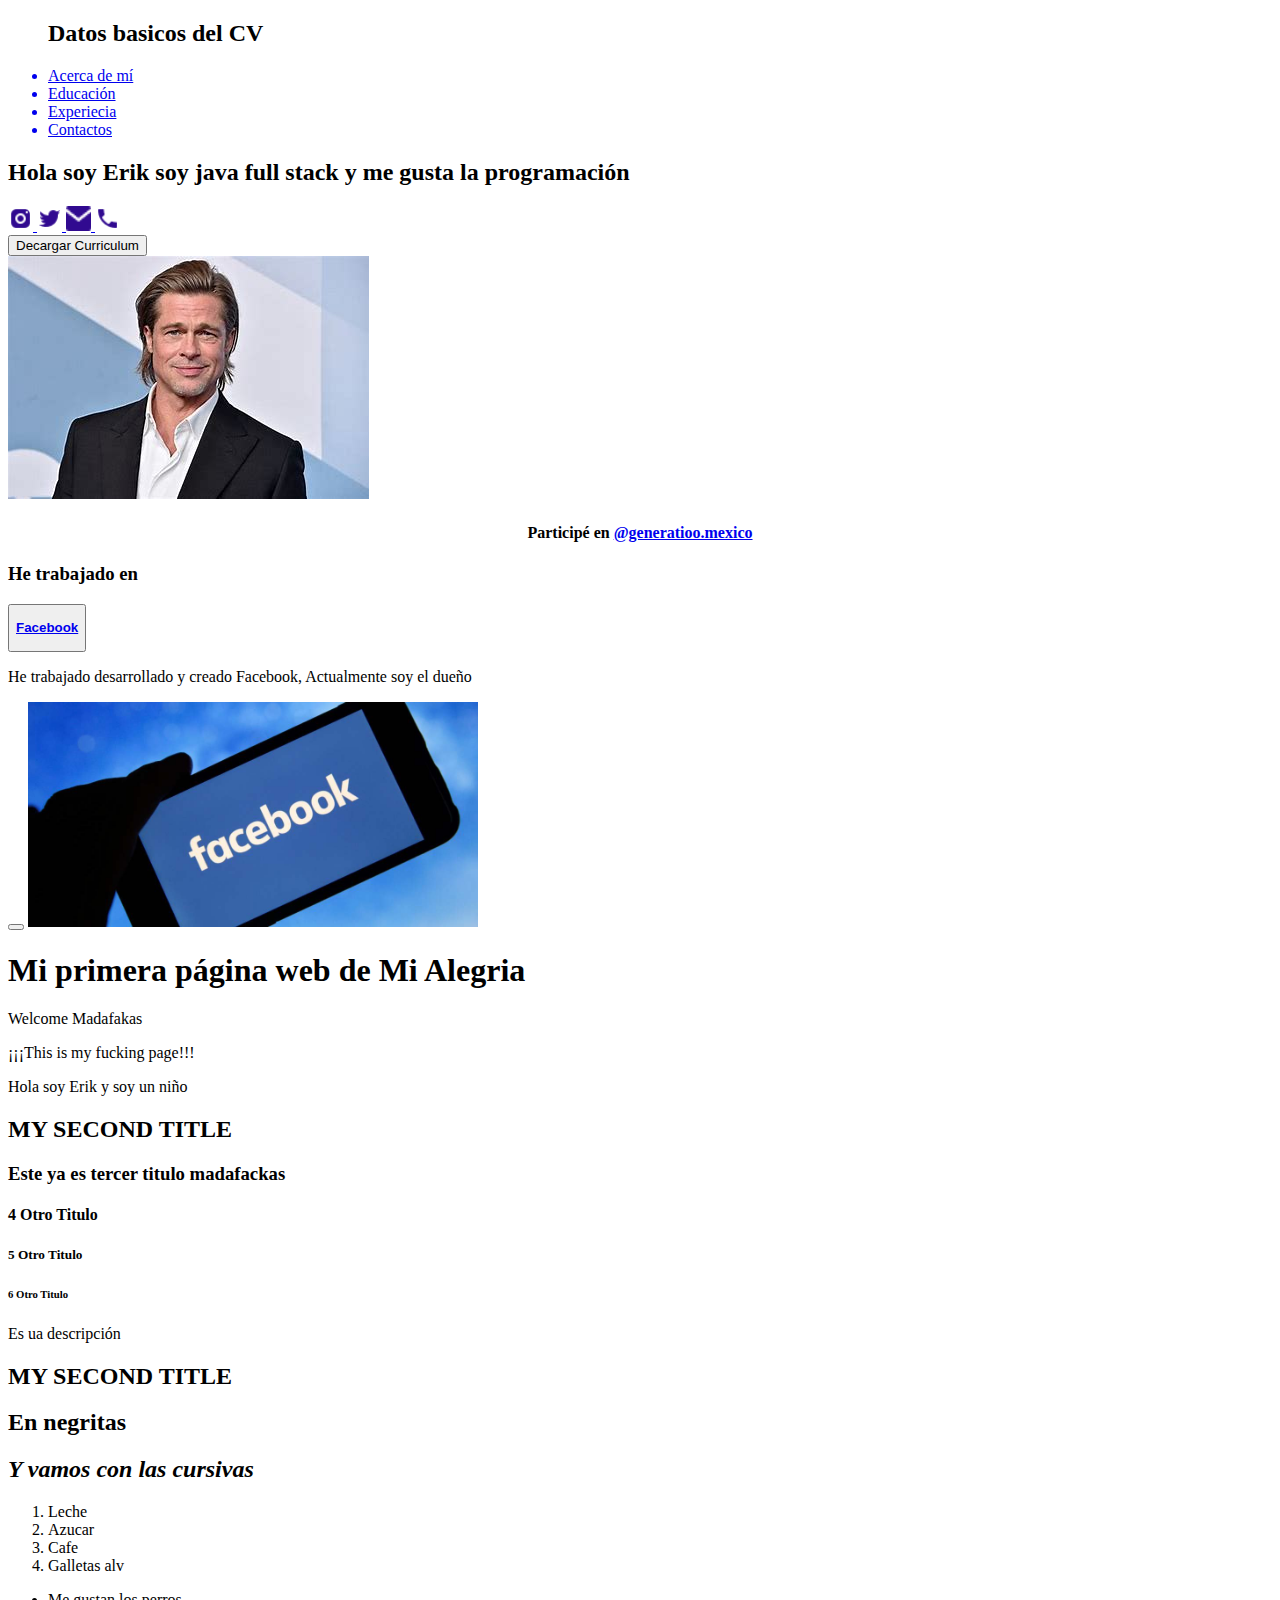
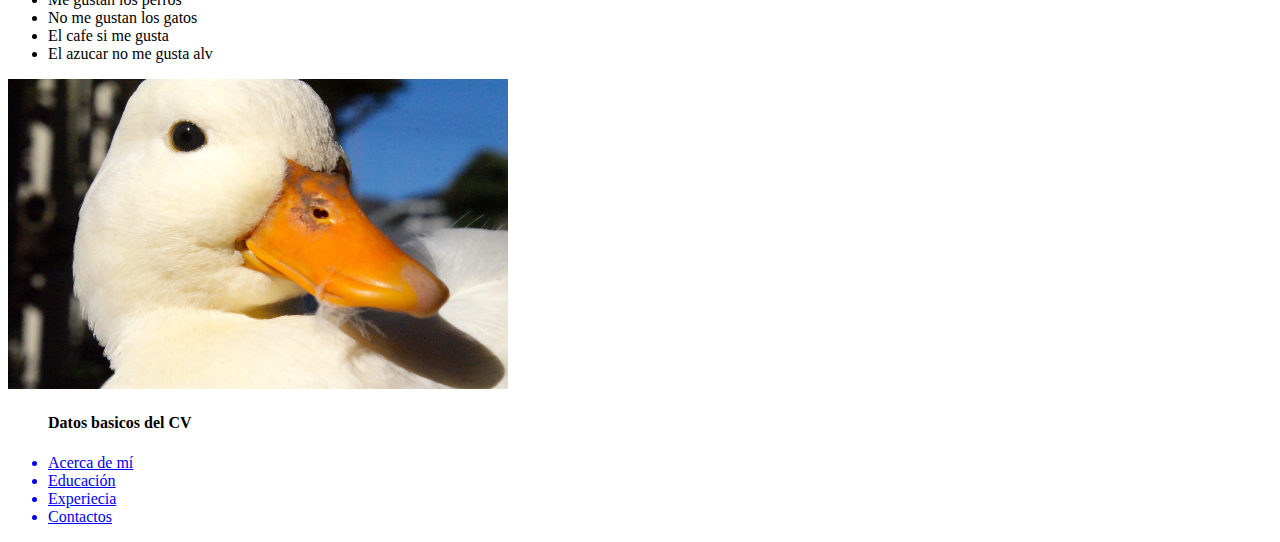
==== index.html @ 37ed6913 "Mi primer pagina web y mi CV" ====
<!DOCTYPE html>
<html>
    <head> 
        <meta charset="UTF-8">
        <title>Generation 06</title>
    </head>
    <body>
        <nav>

            <ul>
                <h2>Datos basicos del CV</h2>
                <a href="acercademi.html">
                    <li>Acerca de mí</li>
                </a>
                <a href="educacion.html">
                <li>Educación</li>
                </a>
                <a href="experiencia.html">
                    <li>Experiecia</li>
                </a>
                <a href="contactos.html">
                    <li>Contactos</li>
                </a>
            </ul>
        </nav>

        <section>
            <!--Nos ayuda a crear esta seccion: welcome example-->
                    <h2>Hola soy Erik <b>soy java full stack y me gusta la programación</b></h2>
                <a href="fd">
                    <img src="./icon-instagram.png" alt="Instagram" width="25" height="25">
                </a>
                <a href="df">
                    <img src="./icon-twitter_squared.png" alt="Twitter" width="25" height="25">
                </a>
                <a href="df">
                    <img src="./mail.png" alt="email" width="25" height="25">
                </a>
                <a href="dsd">
                    <img src="./icon-phone.png" alt="Phone" width="25" height="25">
                </a>
                 <br><button>Decargar Curriculum</button>
                <div>
                    <img src="./sisoy.jpg" alt="mi foto">
                </div>
            </div>
        </section>
        <section>
            <center>
            <h4>Participé en <a href="https://mexico.generation.org/#:~:text=Generation%20M%C3%A9xico%20es%20m%C3%A1s%20que%20una%20capacitaci%C3%B3n%20para,entrada%20con%20las%20habilidades%20t%C3%A9cnicas%20y%20mentalidades%20adecuadas.">@generatioo.mexico</a></h4>
            </center>
        </section>
        <section><!--Proyecto 1-->
            <div><!---->
                <h3>He trabajado en</h3>
                <button>                    
                    <strong>
                        <a href="https://facebook.com"><p>Facebook</p></a>                    
                    </strong>        
                </button>
                <p>He trabajado desarrollado y creado Facebook, Actualmente soy el dueño</p>
                <button></button>
                <img src="./Facebook.jpg" alt="Logo Facbook" width="450" height="225">
            </div>
            <div>

            </div>
        </section>
        <section>
            <h1> Mi primera página web de Mi Alegria</h1> 
            <p>Welcome Madafakas</p>
            <p>¡¡¡This is my fucking page!!!</p>
            <p>Hola soy Erik y soy un niño</p>
            <h2>MY SECOND TITLE</h2>
            <h3>Este ya es tercer titulo madafackas</h3>
            <h4>4 Otro Titulo</h4>
            <h5>5 Otro Titulo</h5>
            <h6>6 Otro Titulo</h6>
            <div>
                <p> Es ua descripción </p>
                <h2>MY SECOND TITLE</h2>
                <h2><strong>En negritas</strong></h2>
                <h2><i>Y vamos con las cursivas</i></h2>
                
            </div>    
            <ol>
                <!--Esta es una lista ordenada-->
                <li>Leche</li>
                <li>Azucar</li>
                <li>Cafe</li>
                <li>Galletas alv</li>
            </ol>   
            <ul>
                <!--Esta es una lista desordenada-->
                <li>Me gustan los perros</li>
                <li>No me gustan los gatos</li>
                <li>El cafe si me gusta</li>
                <li>El azucar no me gusta alv</li>
            </ul>
            <a href="https://www.caracteristicas.co/pato/">
                <img src="./patos.jpg" alt="imagen patos" width="500" height="310">
            </a>

            <ul>
                <h4>Datos basicos del CV</h4>
                <a href="acercademi.html">
                    <li>Acerca de mí</li>
                </a>
                <a href="educacion.html">
                <li>Educación</li>
                </a>
                <a href="experiencia.html">
                    <li>Experiecia</li>
                </a>
                <a href="contactos.html">
                    <li>Contactos</li>
                </a>
            </ul>
        </section>
    </body>
</html>
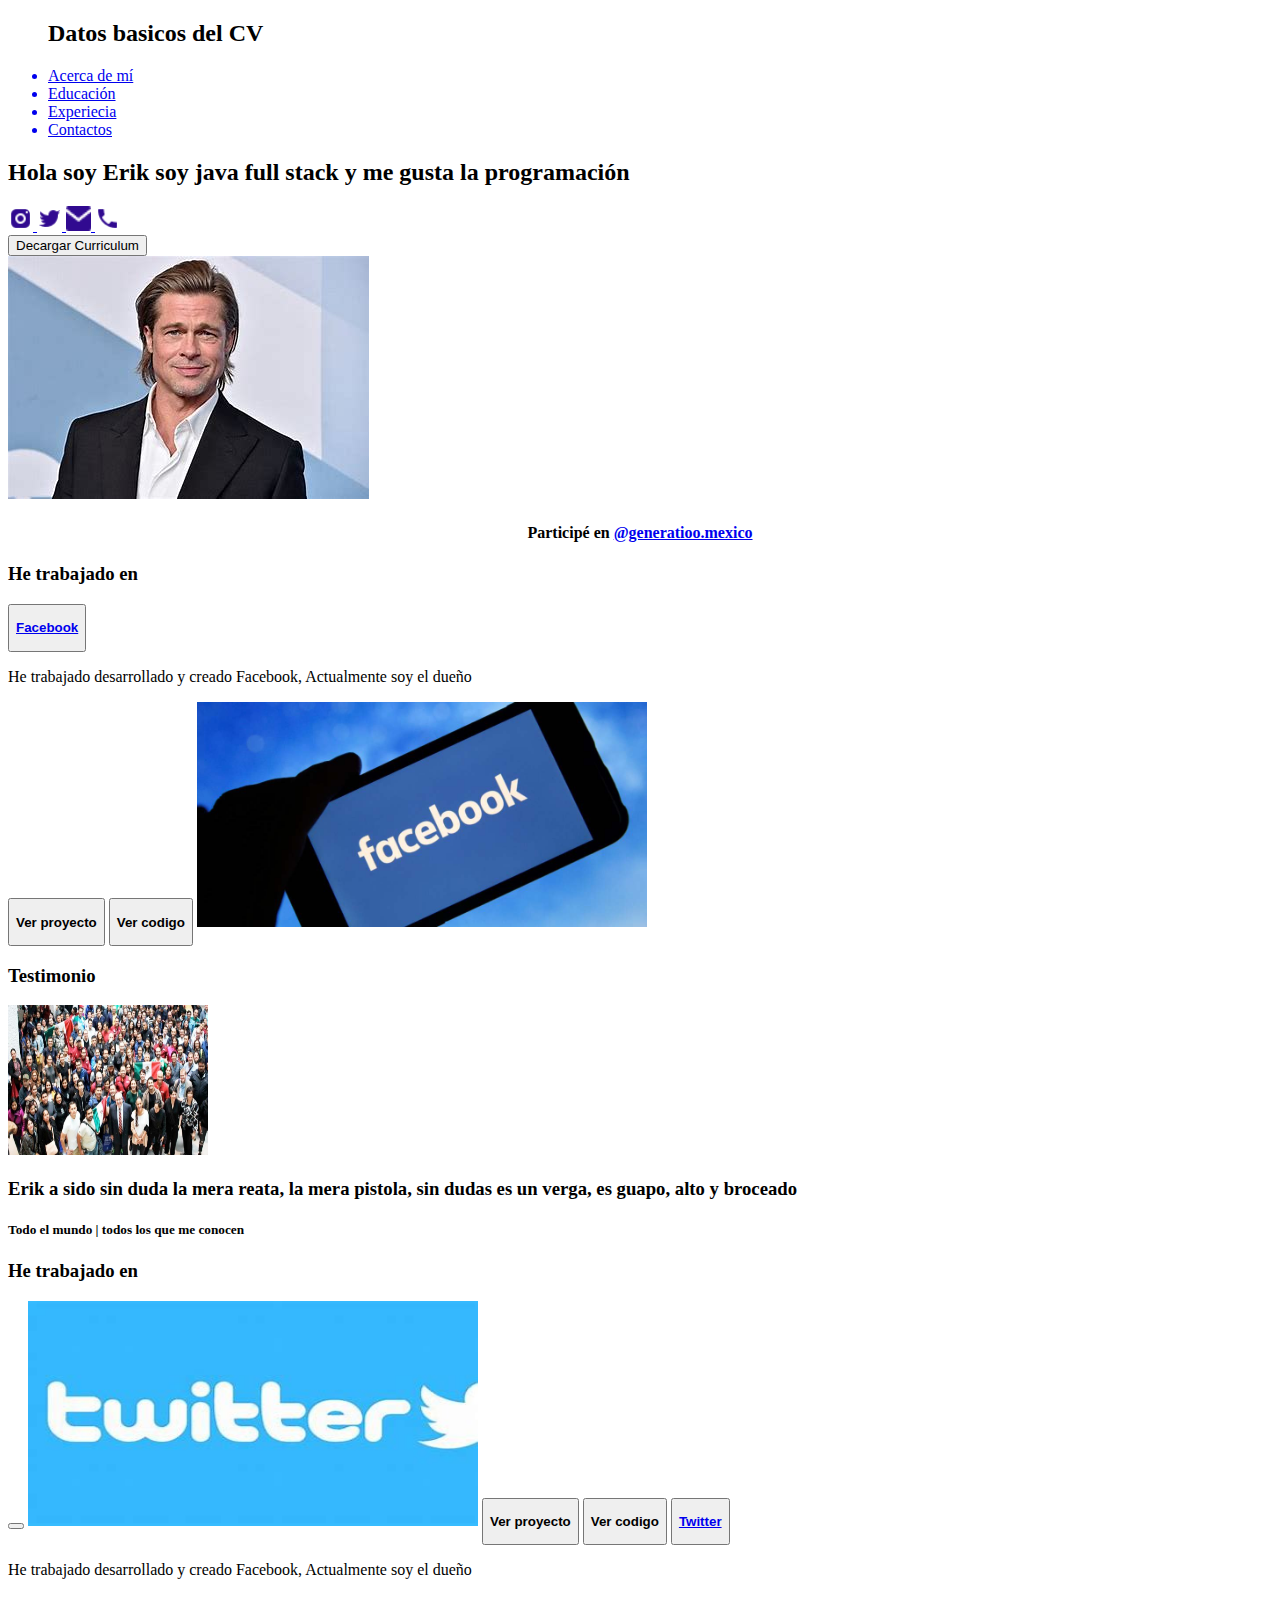
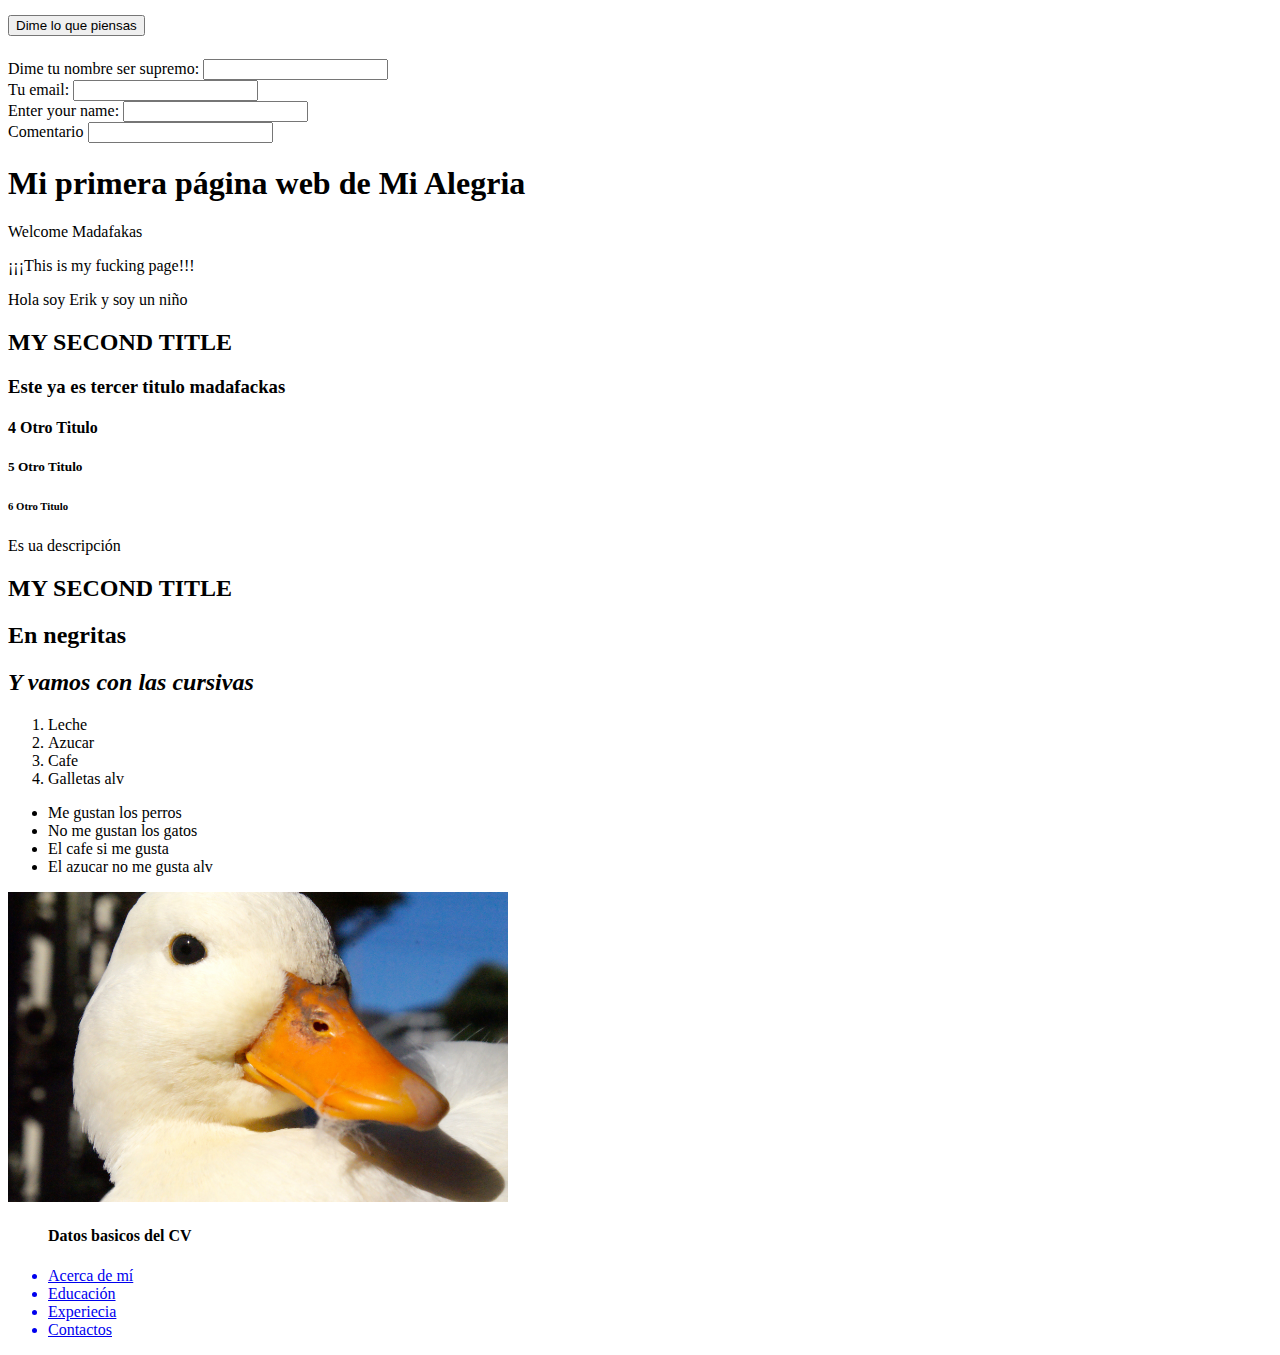
==== commit eff9ea6a: "añadimos forms" ====
--- a/index.html
+++ b/index.html
@@ -50,7 +50,7 @@
             <h4>Participé en <a href="https://mexico.generation.org/#:~:text=Generation%20M%C3%A9xico%20es%20m%C3%A1s%20que%20una%20capacitaci%C3%B3n%20para,entrada%20con%20las%20habilidades%20t%C3%A9cnicas%20y%20mentalidades%20adecuadas.">@generatioo.mexico</a></h4>
             </center>
         </section>
-        <section><!--Proyecto 1-->
+        <section><!--Proyecto 1 se divide en section-->
             <div><!---->
                 <h3>He trabajado en</h3>
                 <button>                    
@@ -59,12 +59,58 @@
                     </strong>        
                 </button>
                 <p>He trabajado desarrollado y creado Facebook, Actualmente soy el dueño</p>
-                <button></button>
+                <button><p><strong>Ver proyecto</strong></p></button>
+                <button><p><strong>Ver codigo</strong></p></button>
                 <img src="./Facebook.jpg" alt="Logo Facbook" width="450" height="225">
             </div>
-            <div>
-
+            <section>
+                <div>
+                    <h3>Testimonio</h3>
+                    <img src="./mundo.jpg" alt="TODO MUNDO" width="200" height="150">
+                    <h3>
+                        Erik a sido sin duda la mera reata, la mera pistola, sin dudas es un verga, es guapo, alto y broceado
+                    </h3>
+                    <h5>
+                        Todo el mundo  |  todos los que me conocen
+                    </h5>
+                </div>
+            </section>
+            <div> <!--Proyect 2 que va aparte y se divide en section-->
+                <h3>He trabajado en</h3>
+                <button></button>
+                <img src="./twitter.jpg" alt="Logo Twitter" width="450" height="225">
+                <button><p><strong>Ver proyecto</strong></p></button>
+                <button><p><strong>Ver codigo</strong></p></button>
+                <button>                    
+                    <strong>
+                        <a href="https://twitter.com"><p>Twitter</p></a>                    
+                    </strong>        
+                </button>
+                <p>He trabajado desarrollado y creado Facebook, Actualmente soy el dueño</p>
             </div>
+        </section>
+        <section>
+           
+            <h1><button>Dime lo que piensas</button></h1>
+           
+            <form action="#" method="POST">
+                <div class="form-example">
+                    <label for="name">Dime tu nombre ser supremo: </label>
+                    <input type="text" name="name" id="name" required>
+                </div>
+                <div class="form-example">
+                    <label for="email"> Tu email: </label>
+                    <input type="text" name="email" id="email" required>
+                </div>
+                <div class="form-example">
+                    <label for="explication">Enter your name: </label>
+                    <input type="explication" name="explication" id="explication" required>
+                  </div>
+                <div>
+                    <label for="coment">Comentario</label>
+                    <input type="coment">
+                </div> 
+            </form>
         </section>
         <section>
             <h1> Mi primera página web de Mi Alegria</h1> 
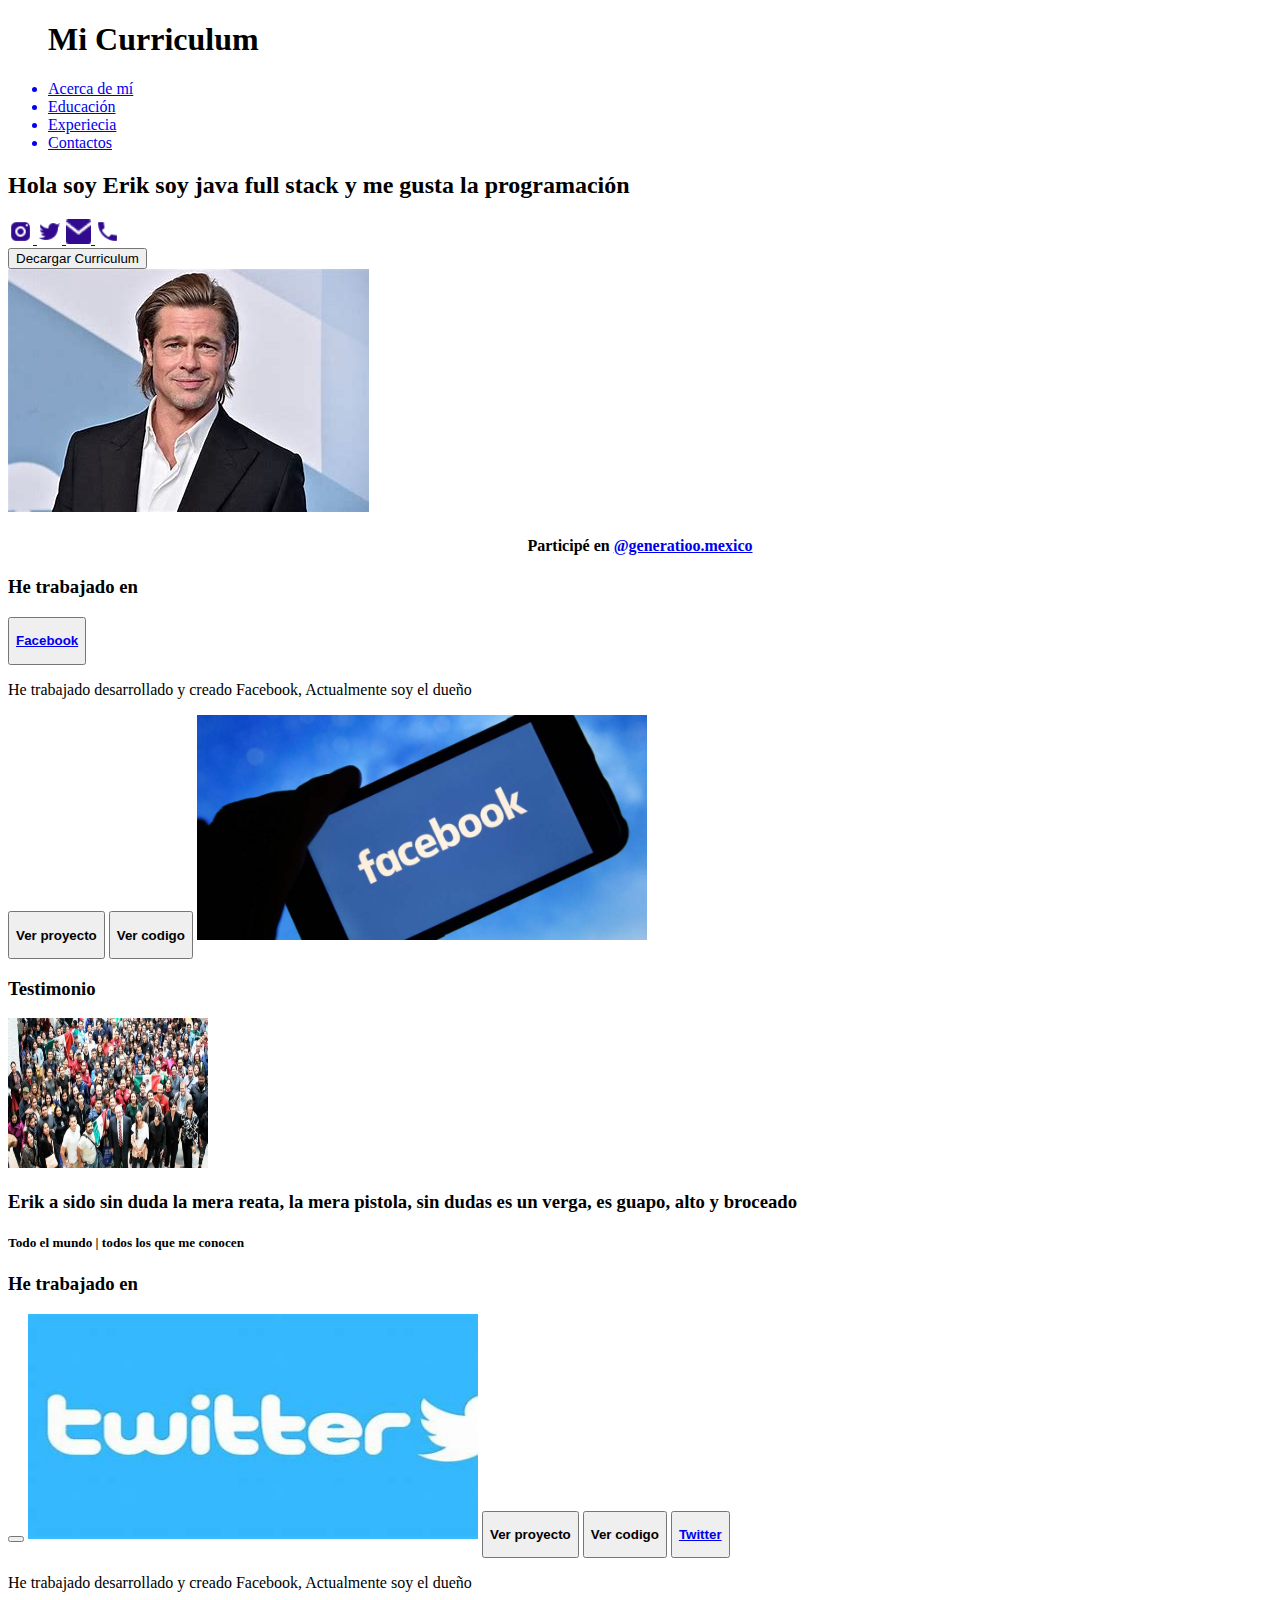
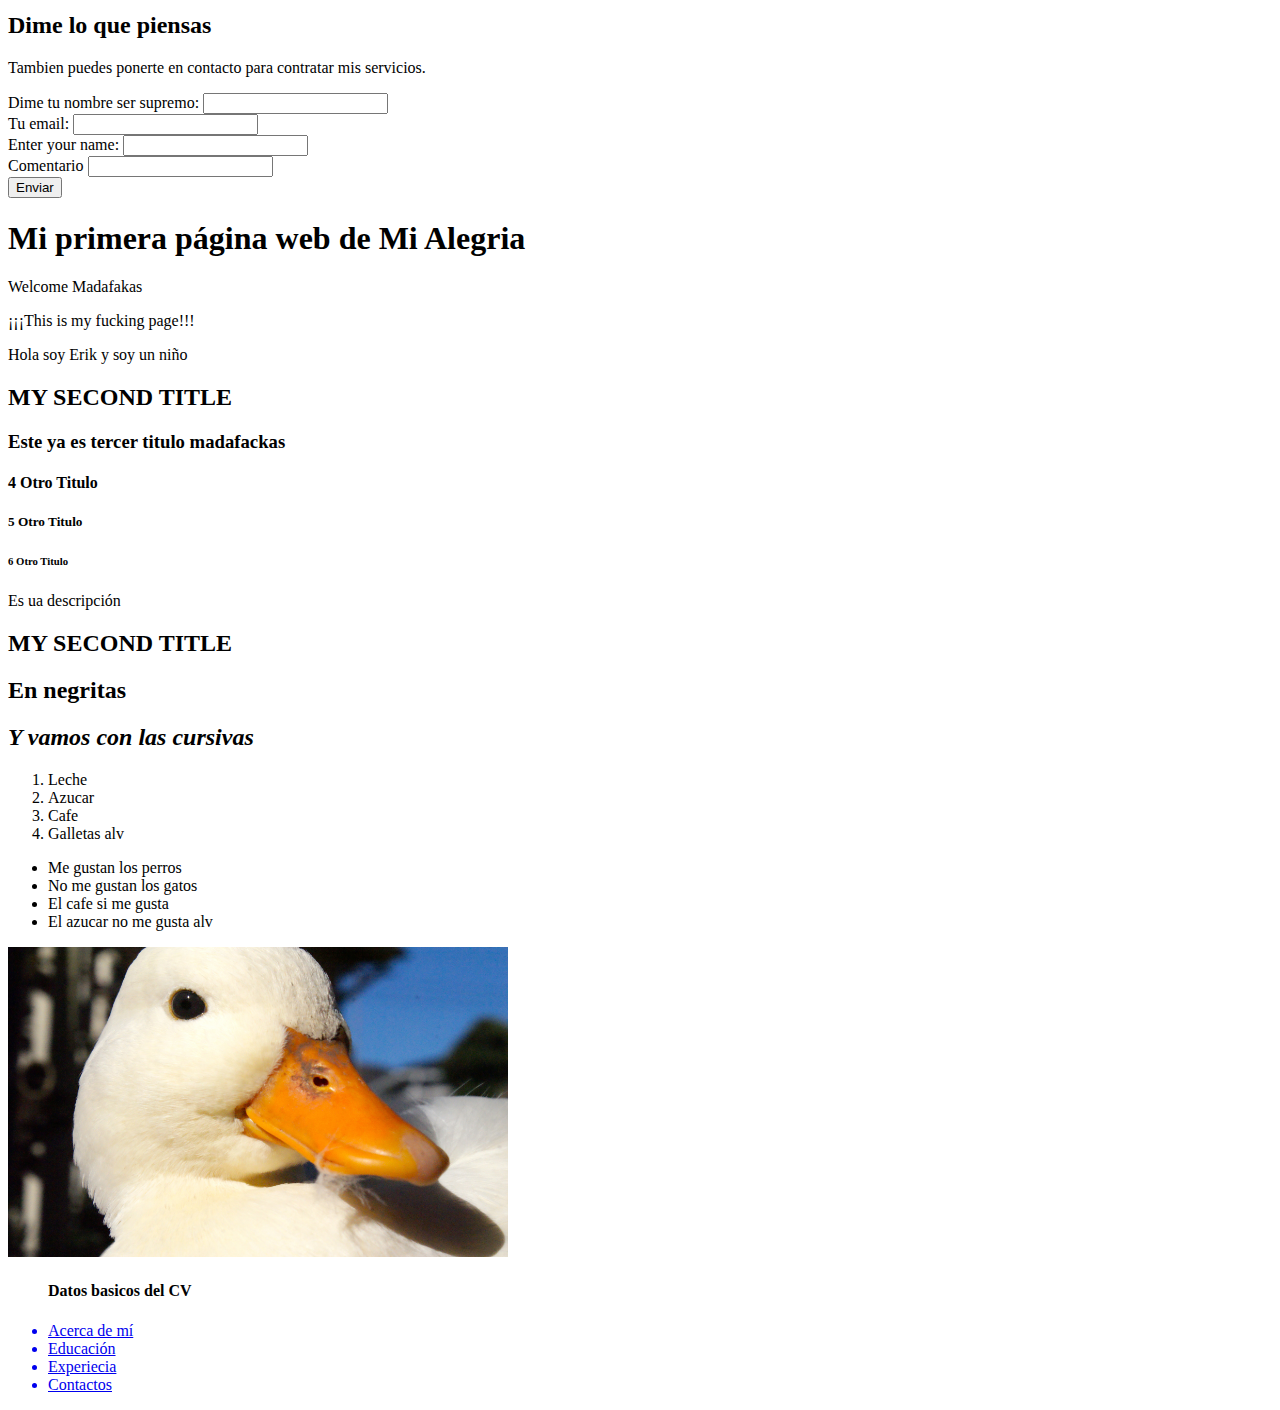
==== commit 75811c18: "add ccs style" ====
--- a/index.html
+++ b/index.html
@@ -3,12 +3,13 @@
     <head> 
         <meta charset="UTF-8">
         <title>Generation 06</title>
+        <link rel="stylesheet" href="./style.css">
     </head>
     <body>
         <nav>
 
             <ul>
-                <h2>Datos basicos del CV</h2>
+                <h1>Mi Curriculum</h1>
                 <a href="acercademi.html">
                     <li>Acerca de mí</li>
                 </a>
@@ -91,8 +92,8 @@
         </section>
         <section>
            
-            <h1><button>Dime lo que piensas</button></h1>
-           
+            <h2>Dime lo que piensas</h2>
+           <p>Tambien puedes ponerte en contacto para contratar mis servicios.</p>
             <form action="#" method="POST">
                 <div class="form-example">
                     <label for="name">Dime tu nombre ser supremo: </label>
@@ -110,6 +111,7 @@
                     <label for="coment">Comentario</label>
                     <input type="coment">
                 </div> 
+                <button>Enviar</button>
             </form>
         </section>
         <section>
@@ -163,5 +165,8 @@
                 </a>
             </ul>
         </section>
+        <footer>
+
+        </footer>
     </body>
 </html>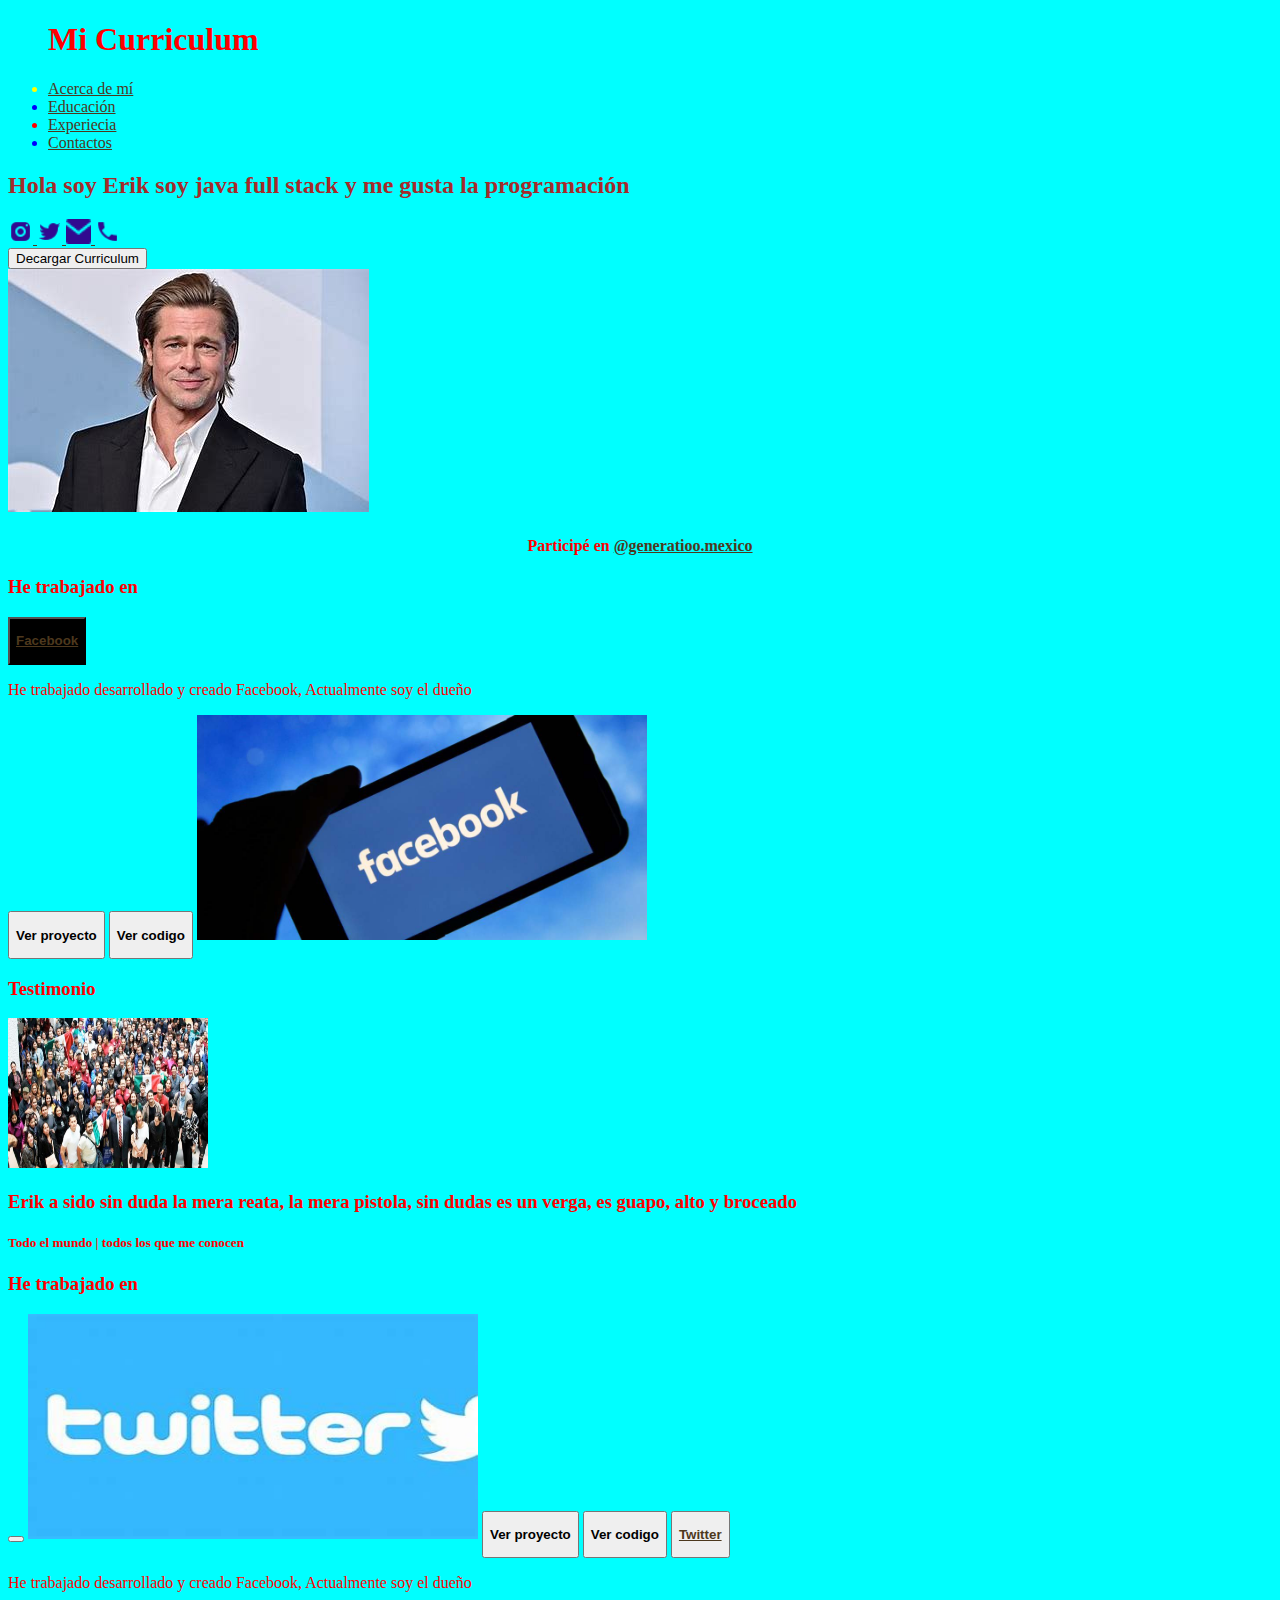
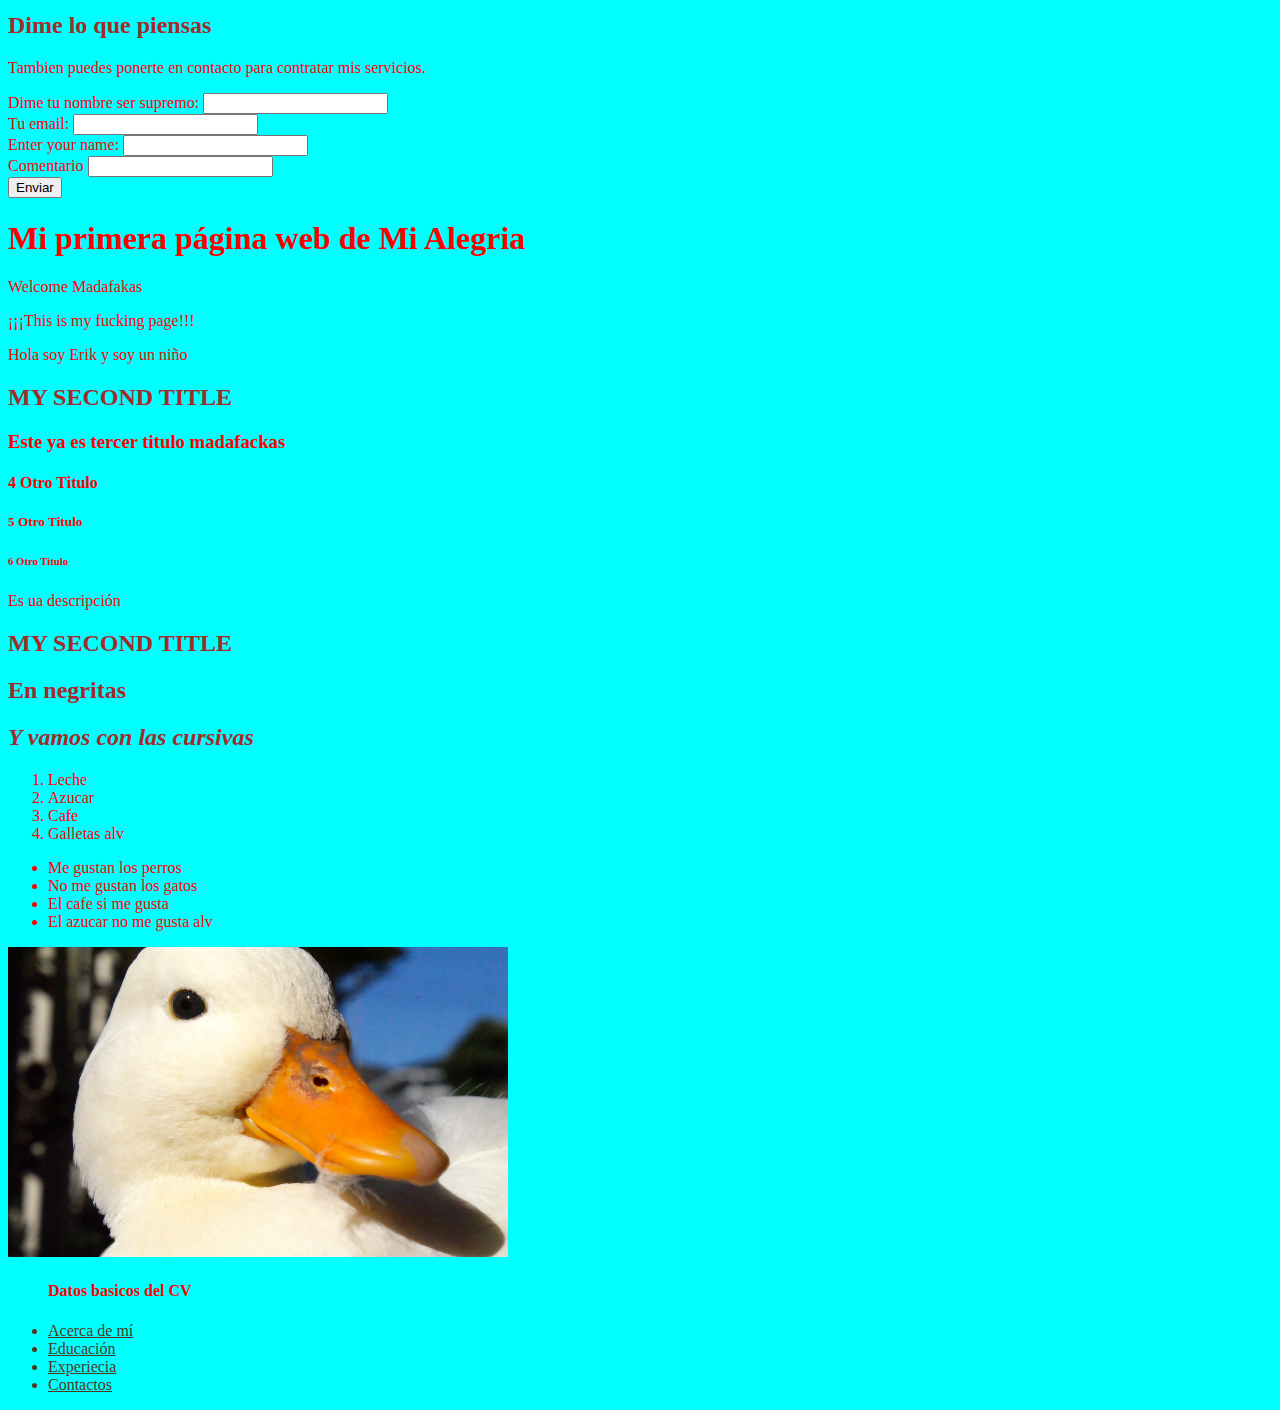
==== commit 1fb4e9fe: "add span, class, id, selector" ====
--- a/index.html
+++ b/index.html
@@ -2,26 +2,39 @@
 <html>
     <head> 
         <meta charset="UTF-8">
-        <title>Generation 06</title>
+        <title>Generation 6</title>
         <link rel="stylesheet" href="./style.css">
+        <style>
+            h2{
+                color: brown;
+            }
+        </style>
     </head>
     <body>
         <nav>
 
-            <ul>
+            <ul> 
                 <h1>Mi Curriculum</h1>
-                <a href="acercademi.html">
-                    <li>Acerca de mí</li>
-                </a>
-                <a href="educacion.html">
-                <li>Educación</li>
-                </a>
-                <a href="experiencia.html">
-                    <li>Experiecia</li>
-                </a>
-                <a href="contactos.html">
-                    <li>Contactos</li>
-                </a>
+                <li class="menu-item" id="active">
+                    <a href="acercademi.html">                    
+                    Acerca de mí
+                    </a>
+                </li>
+                <li class="menu-item">
+                    <a href="educacion.html">
+                        Educación
+                    </a>
+                </li class="menu-item">        
+                <li>
+                    <a href="experiencia.html">
+                        Experiecia
+                    </a>
+                </li>
+                <li class="menu-item">
+                    <a href="contactos.html">
+                        Contactos
+                    </a>
+                </li>
             </ul>
         </nav>
 
@@ -54,7 +67,7 @@
         <section><!--Proyecto 1 se divide en section-->
             <div><!---->
                 <h3>He trabajado en</h3>
-                <button>                    
+                <button class="button">                    
                     <strong>
                         <a href="https://facebook.com"><p>Facebook</p></a>                    
                     </strong>        
--- a/style.css
+++ b/style.css
@@ -0,0 +1,21 @@
+/*This is a comment*/
+body{
+    color: red;
+    background-color: aqua;
+}
+
+a{
+    color: rgb(77, 56, 29);
+}
+/*Selectores de clase*/
+.menu-item{
+    color: blue;
+}
+.button{
+    color: rgb(255, 255, 255);
+    text-decoration-color: aliceblue;
+    background-color: black;
+}
+#active{
+    color: yellow;
+}